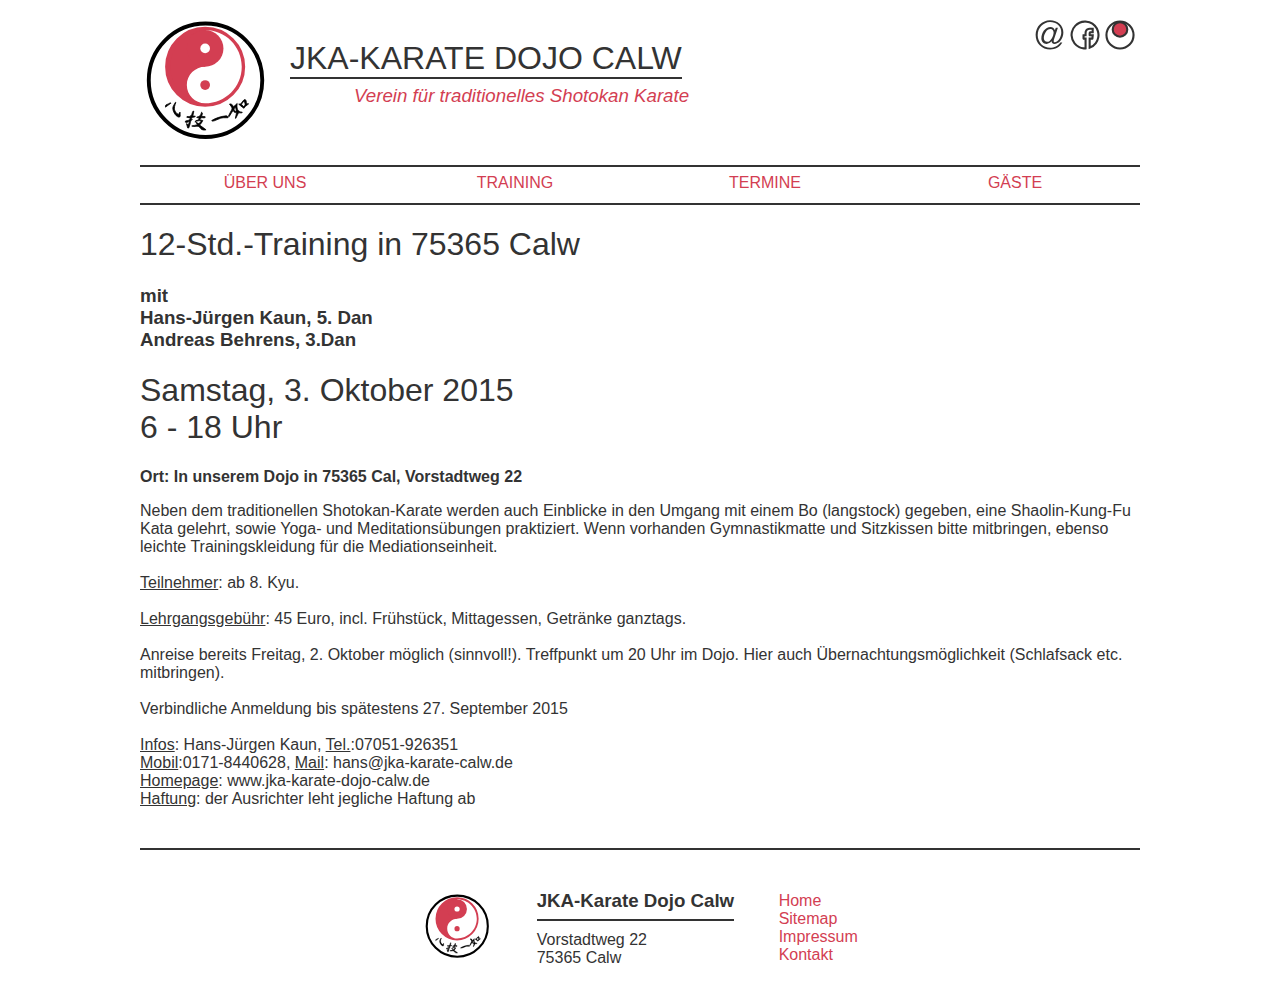
==== 12-std-training.html @ 0ce4bc92 "some changes" ====
<!DOCTYPE html>
<html>
<head>
    <meta charset="UTF-8">
    <title>JKA-Karate Dojo Calw</title>
    <link rel="stylesheet" type="text/css" href="css/main.css">
    <link rel="shortcut icon" type="image/png" href="img/favicon2.png"/>

</head>
<body>
    <div id="wrapper">
        <div class="container">
            <header>
                <a href="index.html">
                    <h1>JKA-KARATE DOJO CALW</h1>
                    <h3>Verein für traditionelles Shotokan Karate</h3>
                    <div class="logo">
                        <img src="img/logo-no-text.svg" alt="jka-logo">
                    </div>
                </a>
                <ul>
                    <li><a href="http://www.djkb.com/home/" target="blank"><img src="img/djkb-logo.svg" alt="home"></a></li>
                    <li><a href="https://www.facebook.com/JKA-Karate-Dojo-Calw-e-V-146567115365595/" target="blank" alt="facebook"><img src="img/fb-logo.svg"></a></li>
                    <li><a href="mailto:hans@jka-karate-calw.de"><img src="img/mail-icon.svg" alt="email"></a></li>
                </ul>
            </header>
            <nav>
                <a href="#">ÜBER UNS</a>
                <div class="dropdown">TRAINING
                    <div class="dropdown-content">
                        <a href="#">Trainingszeiten</a>
                        <a href="anfaengerkurse.html">Anfängerkurse</a>
                        <a href="#">Einzeltraining</a>
                        <a href="12-std-training.html">12 Stunden Training</a>
                        <a href="#">Für Kinder</a>
                        <a href="#">Für Senioren</a>
                    </div>
                </div>
                <a href="termine.html">TERMINE</a>
                <div class="dropdown">GÄSTE
                    <div class="dropdown-content">
                        <a href="12-std-training.html">12 Stunden Training</a>
                        <a href="#">Lehrgänge</a>
                    </div>
                </div>            
            </nav>
	<div id="content" class="stdtraining">
		<h1> 12-Std.-Training in 75365 Calw</h1>
	<h3> mit<br> Hans-Jürgen Kaun, 5. Dan<br> Andreas Behrens, 3.Dan
	</h3>
	<h1> Samstag, 3. Oktober 2015<br> 6 - 18 Uhr </h1>
	<p> <strong> Ort:	In unserem Dojo in 75365 Cal, Vorstadtweg 22</strong></p>

	<p> Neben dem traditionellen Shotokan-Karate werden auch Einblicke in den Umgang mit einem Bo (langstock) gegeben, eine Shaolin-Kung-Fu Kata gelehrt, sowie Yoga- und Meditationsübungen praktiziert. Wenn vorhanden Gymnastikmatte und Sitzkissen bitte mitbringen, ebenso leichte Trainingskleidung für die Mediationseinheit.<br><br>
<u>Teilnehmer</u>: ab 8. Kyu.<br><br>
<u>Lehrgangsgebühr</u>: 45 Euro, incl. Frühstück, Mittagessen, Getränke ganztags.<br><br>
Anreise bereits Freitag, 2. Oktober möglich (sinnvoll!). Treffpunkt um 20 Uhr im Dojo. Hier auch Übernachtungsmöglichkeit (Schlafsack etc. mitbringen).<br><br>
Verbindliche Anmeldung bis spätestens 27. September 2015<br><br>
<u>Infos</u>:	Hans-Jürgen Kaun, <u>Tel.</u>:07051-926351<br>
<u>Mobil</u>:0171-8440628, <u>Mail</u>: <a href="mailto:hans@jka-karate-calw.de">hans@jka-karate-calw.de</a><br>
<u>Homepage</u>: <a href="index.html">www.jka-karate-dojo-calw.de</a><br>
<u>Haftung</u>: der Ausrichter leht jegliche Haftung ab
	</p>
	</div>
        <footer>
            <div class="container">
                <ul>
                    <li>      
                        <div class="logo">
                            <img src="img/logo-no-text.svg" alt="jka logo">
                        </div>
                    </li>
                    <li>
                        <h3>JKA-Karate Dojo Calw</h3>
                        <p>Vorstadtweg 22<br>75365 Calw</p>
                    </li>
                    <li>
                        <a href="index.html">Home</a><br>
                        <a href="#">Sitemap</a><br>
                        <a href="#">Impressum</a><br>
                        <a href="mailto:hans@jka-karate-calw.de">Kontakt</a>
                    </li>

                </ul>
            </div>
        </footer>
    </div>
</body>
</html>
---- css/main.css ----
@import url("animation.css") screen;

* {
    box-sizing: border-box;
    font-family: "Helvetica Neue", sans-serif;
}
a, a:visited {
    color: #333;
    text-decoration: none;
}
a:hover {
    color: #d33e52;
}
h1 {
    font-weight: 400;
    padding: 0;
}
html, body {
    margin: 0;
    padding: 0;
    color: #333;
}
html {
    position: relative;
    min-height: 100%;
}
body {
    margin-bottom: 160px;
}
#wrapper {
    width: 100%;
    max-width: 1000px;
    margin: 0 auto;
}
header {
    width: 100%;
    height: 150px;
    position: relative;
}
header ul {
    list-style: none;
    padding: 5px;
    margin: 0;
    position: absolute;
    right: 0;
    top: 0;
}
header ul li {
    height: 30px;
    width: 30px;
    float: right;
    margin-left: 5px;
    /*border: 1px solid #DDD;*/
}
header ul li img{
    width: 100%;
}
header h1 {
    font-weight: 400;
    border-bottom: 2px solid #333;
    position: absolute;
    left: 150px;
    top: 25px;
    padding: 0;
    margin: 0;
}
header h3 {
    position: absolute;
    font-weight: 200;
    font-style: italic;
    left: 214px;
    top: 70px;
    right: 0;
    padding: 0;
    margin: 0;
    color: #d33e52;
}
header a:visited {
    color: #333;
}
nav {
    width: 100%;
    height: 40px;
    border-top: 2px solid #333;
    border-bottom: 2px solid #333;
    background-color: #CCC;
    text-align: center;
    overflow: hidden;
}
nav a, nav .dropdown, nav a:visited {
    display: inline-block;
    float: left;
    margin: 0;
    padding: 0;
    width: 25%;
    height: 40px;
    padding-top: 7px;
    background-color: #FFF;
    color: #d33e52;
    text-decoration: none;
}
nav a:hover, nav .dropdown:hover {
    color: #FFF;
    background-color: #d33e52 !important;
    cursor: pointer;
}

/* ------------ DROPDOWN ------------ */
.dropdown-content {
    display: none;
    position: absolute;
    z-index: 3;
    background-color: transparent;
    width: 25%;
    max-width: 250px;
    min-width: 150px;
    padding-top: 11px;
}
.dropdown-content a {
    display: block;
    border-bottom: 2px solid #333;
    clear: both;
    width: 100%;
}
.dropdown:hover .dropdown-content {
    display: block;
}
.active-page{
    background-color: #d33e52 !important;
    color: #FFF !important;
}

/* ------------ Anfängerkurse ------------ */

.anfaengerkurse{
    width: 80%;
    margin: 50px auto;
}
#kurse-list {
    list-style: none;
    padding: 0;
    width: 100%
}

#kurse-list li {
    width: 100%;
    height: 100px;
    border-top: 2px solid #333;
    margin-bottom: 50px;
    position: relative;
}

a.anmelden, a.anmelden:visited {
    position: absolute;
    right: 0;
    top: -2px;
    font-size: 1.2em;
    color: #d33e52;
    border: 2px solid #d33e52;
    /*background-color: #d33e52;*/
    padding: 20px;
}
a.anmelden:hover {
    background-color: #d33e52;
    color: #FFF;
}

#kurse-list h2, #kurse-list h3 {
    font-weight: 200;
    margin: 0;
    padding: 5px;
}

#kurse-list h2 {
    font-weight: 400;
    border-bottom: 1px solid #333;
    display: inline-block;
}
.anfaengerkurse h1{
    padding-bottom: 30px;
}
.anfaengerkurse p{
    padding-bottom: 50px;
}

/* ------------ Footer ------------ */

footer {  
    position: absolute;
    bottom: -40px;
    width: 100%;
    max-width: 1000px;
    border-top: 2px solid #333;
    height: 160px;
}
header .logo {
    margin-top: 15px;
    width: 130px;
    height: 130px;
}
.logo img{
    width: 100%;
}
footer .logo{
    margin: 0 auto;
}
footer a, footer a:visited, .red, .red:visited {
    color: #d33e52;
}
footer a:hover, .red:hover{
    color: #333;
}
footer ul {
    margin-top: 40px;
    list-style: none;
    padding: 0;
    text-align: center;
}
footer ul li {
    display: inline-block;
/*    width: 100px;*/
    vertical-align: middle;
    text-align: left;
    padding: 0 20px 0 20px;
}

footer .logo {
    width: 70px;
}
footer h3 {
    padding-bottom: 7px;
    margin: 0;
    border-bottom: 2px solid #333;
    margin-bottom: 10px;
}
footer p {
    margin: 0
}

/* ----------- SLIDESHOW ------------- */
/* Quelle: http://www.alessioatzeni.com/CSS3-Cycle-Image-Slider/ */

#slideshow {
    margin: 40px auto;
    width: 90%;
    height: 500px;
    border: 1px solid #DDD;
    overflow: hidden;
}

#slideshow img {
    height: 500px;
    margin: 0 auto;
    display: block;
    margin-right: 50%;
    margin-left: 0%;
}

/* CONTENT SLIDER */
#content-slider {
    width:100%;
    height:100%;
    margin:0 auto 0;
}
/* SLIDER */
#slider {
    background:#333;
    border:2px solid #333;
    /* box-shadow:1px 1px 5px rgba(0,0,0,0.7); */
    height:100%;
    width:100%;
    margin:0px auto 0;
    overflow:visible;
    position:relative;
}
#mask {
    overflow:hidden;
    height:100%;
}
#slider ul {
    margin:0;
    padding:0;
    position:relative;
}
#slider li {
    width:100%;
    height:100%;
    position:absolute;
    top:-500px;
    list-style:none;
}

#slider li.firstanimation {
    -moz-animation:cycle 25s linear infinite;   
    -webkit-animation:cycle 25s linear infinite;        
}
#slider li.secondanimation {
    -moz-animation:cycletwo 25s linear infinite;
    -webkit-animation:cycletwo 25s linear infinite;     
}
#slider li.thirdanimation {
    -moz-animation:cyclethree 25s linear infinite;
    -webkit-animation:cyclethree 25s linear infinite;       
}
#slider li.fourthanimation {
    -moz-animation:cyclefour 25s linear infinite;
    -webkit-animation:cyclefour 25s linear infinite;        
}
#slider li.fifthanimation {
    -moz-animation:cyclefive 25s linear infinite;
    -webkit-animation:cyclefive 25s linear infinite;        
}

#slider .tooltip {
    background:rgba(255,255,255,1);
    width:300px;
    height:60px;
    position:relative;
    bottom:0px;
    left:-320px;
    -moz-transition:all 0.3s ease-in-out;
    -webkit-transition:all 0.3s ease-in-out;  
}
#slider .tooltip h1 {
    color:#fff;
    font-size:24px;
    font-weight:300;
    line-height:60px;
    padding:0 0 0 20px;
}

/* PROGRESS BAR */
.progress-bar { 
    position:relative;
    top:-5px;
    width:100%; 
    height:5px;
    background:rgba(211, 62, 82, 1);
    -moz-animation:fullexpand 25s ease-out infinite;
    -webkit-animation:fullexpand 25s ease-out infinite;
}

/* ----------- POPUP ------------- */
/* Quelle: http://www.sevensignature.com/blog/code/pure-css-popup-without-javascript/ */

.box {
  width: 20%;
  margin: 0 auto;
  background: rgba(255,255,255,0.2);
  padding: 35px;
  border: 2px solid #fff;
  background-clip: padding-box;
  text-align: center;
}

.button {
  font-size: 1em;
  padding: 10px;
  color: #d33e52;
  border: 2px solid #d33e52;
  text-decoration: none;
  cursor: pointer;
  background-color: #FFF;
/*  transition: all 0.3s ease-out;*/
}
.submit {
    display: block;
    text-align: center;
    width: 100%;
    color: #d33e52 !important;
    margin-top: 20px;
}
.button:hover {
  background: #d33e52;
  color: #FFF !important;
}

.overlay {
  position: absolute;
  top: 0;
  bottom: -40px;
  left: 0;
  right: 0;
  background: rgba(0, 0, 0, 0.7);
/*  transition: opacity 500ms;*/
  visibility: hidden;
  opacity: 0;
  z-index: 5;
}
.overlay:target {
  visibility: visible;
  opacity: 1;
}

.popup {
  margin: 150px auto;
  padding: 20px;
  background: #fff;
  border-radius: 5px;
  width: 350px;
  height: 500px;
  position: relative;
/*  transition: all 1s ease-in-out;*/
}

.popup h2 {
  margin-top: 0;
  color: #333;
  border-bottom: 2px solid #333 !important;
}
.popup .close {
  position: absolute;
  top: 20px;
  right: 30px;
/*  transition: all 200ms;*/
  font-size: 30px;
  font-weight: bold;
  text-decoration: none;
  color: #333;
}
.popup .close:hover {
  color: #d33e52;
}
.popup .content {
    padding-top: 30px;
    height: 420px;
    width: 90%;
    margin: 0 auto;
    overflow: auto;
}

.popup input {
    width: 100%;
    margin-bottom: 15px;
}
.input {
    border: 1px solid #666;
    padding: 5px 2px 5px 2px;
}
.input:focus{
    border-color: #d33e52;
}
.popup select {
    margin-bottom: 15px;
}
.right {
    float: right;
}

#erfolg-content{
    background-color: #FFF;
    width: 100px;
    height: 100px;
    width: 80%;
    height: 80%;
    top: 80px;
    color: #d33e52;
    font-size: 10em;
    text-align: center;
    padding-top: 60px;
    margin: 60px auto;
}
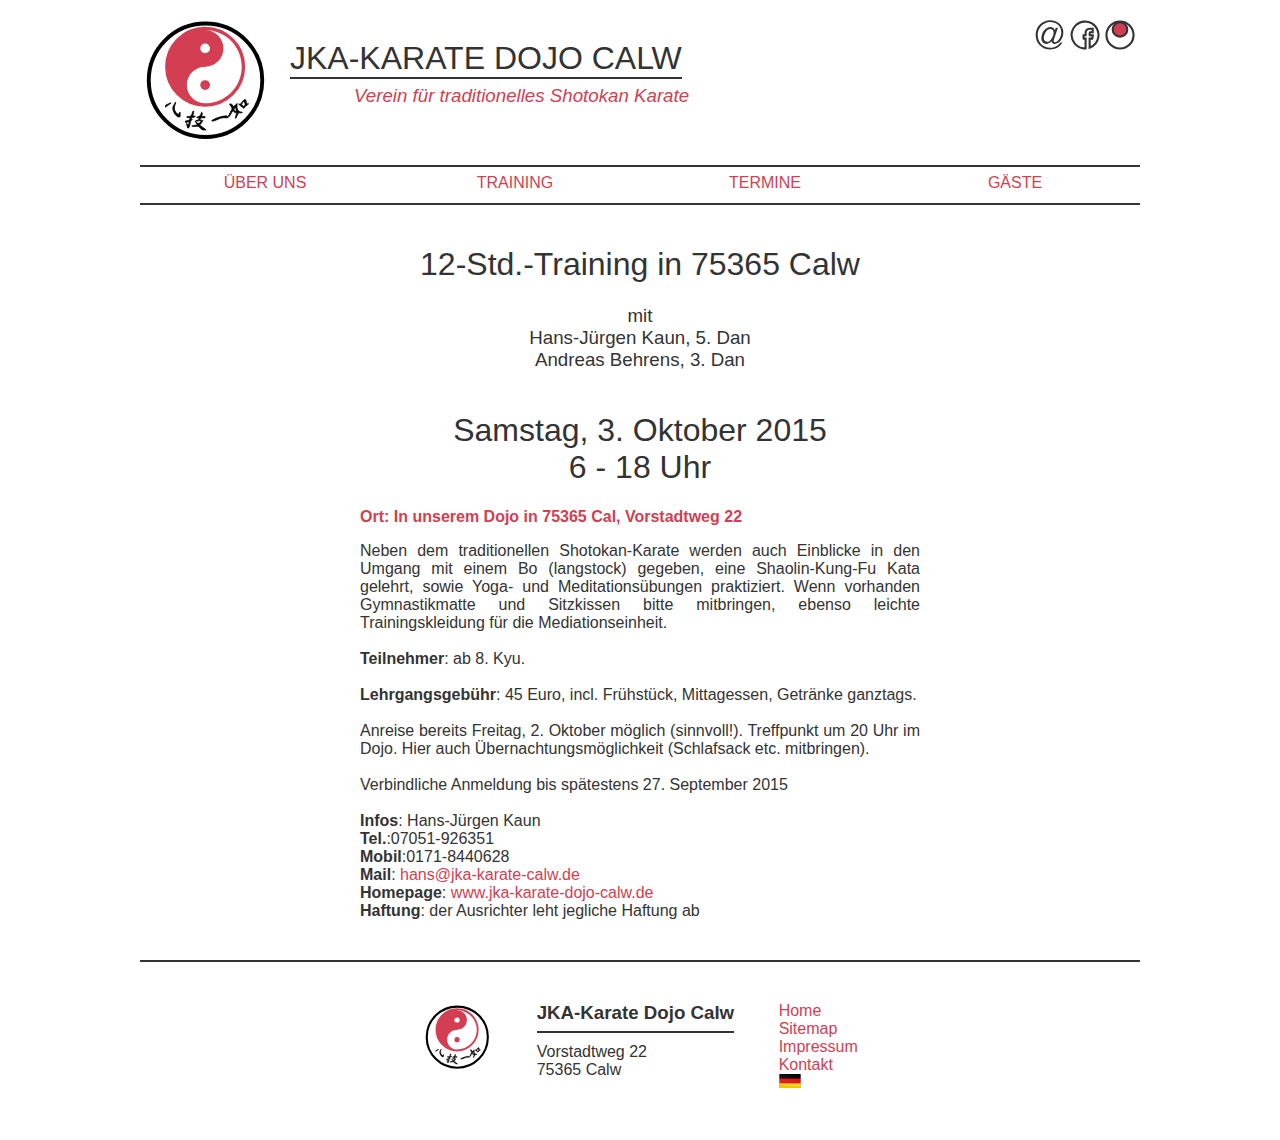
==== commit c100cf9a: "updated with barrierefreiheit" ====
--- a/12-std-training.html
+++ b/12-std-training.html
@@ -11,7 +11,7 @@
     <div id="wrapper">
         <div class="container">
             <header>
-                <a href="index.html">
+                <a href="index.html" title="Startseite">
                     <h1>JKA-KARATE DOJO CALW</h1>
                     <h3>Verein für traditionelles Shotokan Karate</h3>
                     <div class="logo">
@@ -19,9 +19,9 @@
                     </div>
                 </a>
                 <ul>
-                    <li><a href="http://www.djkb.com/home/" target="blank"><img src="img/djkb-logo.svg" alt="home"></a></li>
-                    <li><a href="https://www.facebook.com/JKA-Karate-Dojo-Calw-e-V-146567115365595/" target="blank" alt="facebook"><img src="img/fb-logo.svg"></a></li>
-                    <li><a href="mailto:hans@jka-karate-calw.de"><img src="img/mail-icon.svg" alt="email"></a></li>
+                    <li><a href="http://www.djkb.com/home/" target="blank"><img src="img/djkb-logo.svg" alt="djkb homepage" title="DJKB Homepage"></a></li>
+                    <li><a href="https://www.facebook.com/JKA-Karate-Dojo-Calw-e-V-146567115365595/" target="blank" alt="facebook" title="Facebook"><img src="img/fb-logo.svg"></a></li>
+                    <li><a href="mailto:hans@jka-karate-calw.de"><img src="img/mail-icon.svg" alt="email" title="Email"></a></li>
                 </ul>
             </header>
             <nav>
@@ -44,24 +44,27 @@
                     </div>
                 </div>            
             </nav>
-	<div id="content" class="stdtraining">
-		<h1> 12-Std.-Training in 75365 Calw</h1>
-	<h3> mit<br> Hans-Jürgen Kaun, 5. Dan<br> Andreas Behrens, 3.Dan
-	</h3>
-	<h1> Samstag, 3. Oktober 2015<br> 6 - 18 Uhr </h1>
-	<p> <strong> Ort:	In unserem Dojo in 75365 Cal, Vorstadtweg 22</strong></p>
-
-	<p> Neben dem traditionellen Shotokan-Karate werden auch Einblicke in den Umgang mit einem Bo (langstock) gegeben, eine Shaolin-Kung-Fu Kata gelehrt, sowie Yoga- und Meditationsübungen praktiziert. Wenn vorhanden Gymnastikmatte und Sitzkissen bitte mitbringen, ebenso leichte Trainingskleidung für die Mediationseinheit.<br><br>
-<u>Teilnehmer</u>: ab 8. Kyu.<br><br>
-<u>Lehrgangsgebühr</u>: 45 Euro, incl. Frühstück, Mittagessen, Getränke ganztags.<br><br>
-Anreise bereits Freitag, 2. Oktober möglich (sinnvoll!). Treffpunkt um 20 Uhr im Dojo. Hier auch Übernachtungsmöglichkeit (Schlafsack etc. mitbringen).<br><br>
-Verbindliche Anmeldung bis spätestens 27. September 2015<br><br>
-<u>Infos</u>:	Hans-Jürgen Kaun, <u>Tel.</u>:07051-926351<br>
-<u>Mobil</u>:0171-8440628, <u>Mail</u>: <a href="mailto:hans@jka-karate-calw.de">hans@jka-karate-calw.de</a><br>
-<u>Homepage</u>: <a href="index.html">www.jka-karate-dojo-calw.de</a><br>
-<u>Haftung</u>: der Ausrichter leht jegliche Haftung ab
-	</p>
-	</div>
+        <div id="content" class="stdtraining">
+            <h1> 12-Std.-Training in 75365 Calw</h1>
+            <h3> mit<br> Hans-Jürgen Kaun, 5. Dan<br> Andreas Behrens, 3. Dan</h3>
+            <h1> Samstag, 3. Oktober 2015<br> 6 - 18 Uhr </h1>
+            <p> 
+                <strong class="red"> Ort: In unserem Dojo in 75365 Cal, Vorstadtweg 22</strong>
+            </p>
+            <p> 
+                Neben dem traditionellen Shotokan-Karate werden auch Einblicke in den Umgang mit einem Bo (langstock) gegeben, eine Shaolin-Kung-Fu Kata gelehrt, sowie Yoga- und Meditationsübungen praktiziert. Wenn vorhanden Gymnastikmatte und Sitzkissen bitte mitbringen, ebenso leichte Trainingskleidung für die Mediationseinheit.<br><br>
+                <strong>Teilnehmer</strong>: ab 8. Kyu.<br><br>
+                <strong>Lehrgangsgebühr</strong>: 45 Euro, incl. Frühstück, Mittagessen, Getränke ganztags.<br><br>
+                Anreise bereits Freitag, 2. Oktober möglich (sinnvoll!). Treffpunkt um 20 Uhr im Dojo. Hier auch Übernachtungsmöglichkeit (Schlafsack etc. mitbringen).<br><br>
+                Verbindliche Anmeldung bis spätestens 27. September 2015<br><br>
+                <strong>Infos</strong>: Hans-Jürgen Kaun<br>
+                <strong>Tel.</strong>:07051-926351<br>
+                <strong>Mobil</strong>:0171-8440628<br>
+                <strong>Mail</strong>: <a href="mailto:hans@jka-karate-calw.de" class="red">hans@jka-karate-calw.de</a><br>
+                <strong>Homepage</strong>: <a href="index.html" class="red">www.jka-karate-dojo-calw.de</a><br>
+                <strong>Haftung</strong>: der Ausrichter leht jegliche Haftung ab
+            </p>
+        </div>
         <footer>
             <div class="container">
                 <ul>
@@ -78,9 +81,9 @@
                         <a href="index.html">Home</a><br>
                         <a href="#">Sitemap</a><br>
                         <a href="#">Impressum</a><br>
-                        <a href="mailto:hans@jka-karate-calw.de">Kontakt</a>
+                        <a href="mailto:hans@jka-karate-calw.de">Kontakt</a><br>
+                        <a href="#" title="Sprache"><img src="img/de.png"></a><br>
                     </li>
-
                 </ul>
             </div>
         </footer>
--- a/css/main.css
+++ b/css/main.css
@@ -2,7 +2,7 @@
 
 * {
     box-sizing: border-box;
-    font-family: "Helvetica Neue", sans-serif;
+    font-family: "Helvetica Neue", Helvetica, sans-serif;
 }
 a, a:visited {
     color: #333;
@@ -25,7 +25,7 @@
     min-height: 100%;
 }
 body {
-    margin-bottom: 160px;
+    margin-bottom: 180px;
 }
 #wrapper {
     width: 100%;
@@ -136,13 +136,13 @@
     width: 80%;
     margin: 50px auto;
 }
-#kurse-list {
+#item-list {
     list-style: none;
     padding: 0;
     width: 100%
 }
 
-#kurse-list li {
+#item-list li {
     width: 100%;
     height: 100px;
     border-top: 2px solid #333;
@@ -165,13 +165,13 @@
     color: #FFF;
 }
 
-#kurse-list h2, #kurse-list h3 {
+#item-list h2, #item-list h3 {
     font-weight: 200;
     margin: 0;
     padding: 5px;
 }
 
-#kurse-list h2 {
+#item-list h2 {
     font-weight: 400;
     border-bottom: 1px solid #333;
     display: inline-block;
@@ -191,7 +191,7 @@
     width: 100%;
     max-width: 1000px;
     border-top: 2px solid #333;
-    height: 160px;
+    height: 180px;
 }
 header .logo {
     margin-top: 15px;
@@ -219,7 +219,7 @@
 footer ul li {
     display: inline-block;
 /*    width: 100px;*/
-    vertical-align: middle;
+    vertical-align: top;
     text-align: left;
     padding: 0 20px 0 20px;
 }
@@ -376,47 +376,44 @@
 }
 
 .overlay {
-  position: absolute;
-  top: 0;
-  bottom: -40px;
-  left: 0;
-  right: 0;
-  background: rgba(0, 0, 0, 0.7);
-/*  transition: opacity 500ms;*/
-  visibility: hidden;
-  opacity: 0;
-  z-index: 5;
+    position: absolute;
+    top: 0;
+    bottom: -40px;
+    left: 0;
+    right: 0;
+    background: rgba(0, 0, 0, 0.7);
+    visibility: hidden;
+    opacity: 0;
+    z-index: 5;
 }
 .overlay:target {
-  visibility: visible;
-  opacity: 1;
+    visibility: visible;
+    opacity: 1;
 }
 
 .popup {
-  margin: 150px auto;
-  padding: 20px;
-  background: #fff;
-  border-radius: 5px;
-  width: 350px;
-  height: 500px;
-  position: relative;
-/*  transition: all 1s ease-in-out;*/
+    margin: 150px auto;
+    padding: 20px 40px 20px 40px;
+    background: #fff;
+    width: 350px;
+    height: 480px;
+    position: relative;
+    border-radius: 3px;
 }
 
 .popup h2 {
-  margin-top: 0;
-  color: #333;
-  border-bottom: 2px solid #333 !important;
+    margin-top: 5px !important;
+    color: #333;
+    border-bottom: 2px solid #333 !important;
 }
 .popup .close {
-  position: absolute;
-  top: 20px;
-  right: 30px;
-/*  transition: all 200ms;*/
-  font-size: 30px;
-  font-weight: bold;
-  text-decoration: none;
-  color: #333;
+    position: absolute;
+    top: 20px;
+    right: 30px;
+    font-size: 30px;
+    font-weight: bold;
+    text-decoration: none;
+    color: #333;
 }
 .popup .close:hover {
   color: #d33e52;
@@ -424,7 +421,7 @@
 .popup .content {
     padding-top: 30px;
     height: 420px;
-    width: 90%;
+    width: 100%;
     margin: 0 auto;
     overflow: auto;
 }
@@ -438,7 +435,12 @@
     padding: 5px 2px 5px 2px;
 }
 .input:focus{
-    border-color: #d33e52;
+    border: 2px solid #d33e52;
+    padding: 4px 2px 4px 2px;
+
+/*
+    border-color: #d33e52;*/
+    outline: none;
 }
 .popup select {
     margin-bottom: 15px;
@@ -454,9 +456,80 @@
     width: 80%;
     height: 80%;
     top: 80px;
-    color: #d33e52;
-    font-size: 10em;
     text-align: center;
     padding-top: 60px;
     margin: 60px auto;
 }
+.check {
+    font-size: 10em;
+    color: #d33e52;
+}
+
+/* ----------- Termine ------------- */
+
+#termine {
+    width: 80%;
+    margin: 60px auto;
+}
+#month-title {
+    width: 100%;
+    text-align: left;
+    font-size: 2em;
+    color: #333;
+    border-bottom: 2px solid #333;
+}
+.termine-list {
+    padding-bottom: 50px !important;
+}
+.termine-list li{
+    height: auto !important;
+    border: none !important;
+    margin-bottom: 20px !important;
+}
+.termine-list li h2 {
+    border: none !important;
+}
+
+#month-title .material-icons {
+    vertical-align: middle;
+    padding-bottom: 4px;
+    font-size: 2em;
+}
+/*li { list-style: none }*/
+.search {
+    width: 250px;
+    height: 40px;
+/*    padding: 10px;*/
+    position: relative;
+    display: inline-block;
+    top: 10px;
+    font-size: .7em;
+}
+
+/*---12std---*/
+
+.stdtraining h1 {
+    padding-top: 20px;
+    margin-right: 20px;
+    margin-left: 20px;
+    text-align:center;
+}
+.stdtraining h3{
+    text-align:center;
+    font-weight: 200;
+}
+.stdtraining p {
+    margin-right: 220px;
+    margin-left: 220px;
+    text-align:justify;
+}
+
+.left {
+    float:left;
+    margin-right:10px;
+    margin-left: 100px;
+}
+
+strong.red {
+    color: #d33e52 !important;
+}
